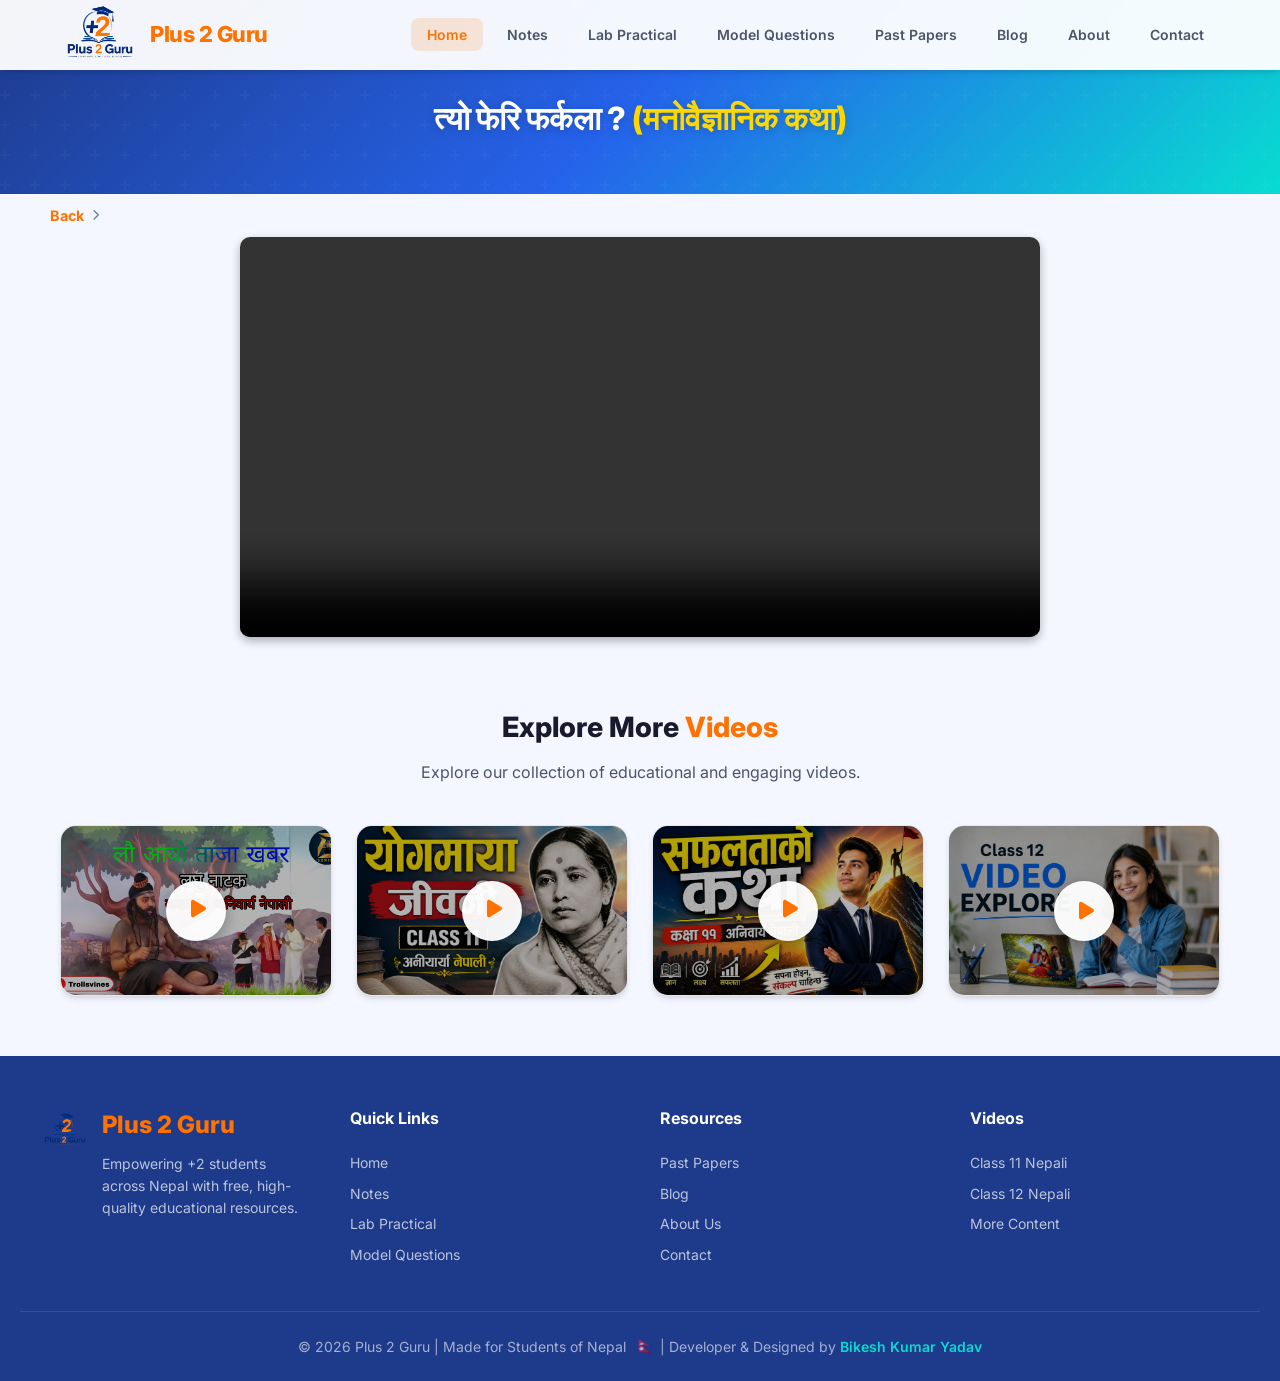
==== video1.html @ 15b2e7ae "Add files via upload" ====
<!DOCTYPE html>
<html lang="en">
<head>
<meta charset="UTF-8">
<meta name="viewport" content="width=device-width, initial-scale=1.0">
<title>Plus 2 Guru </title>
<!-- Favicon -->
<link rel="icon" type="image/png" href="favicon.png.png">
<link rel="apple-touch-icon" href="favicon.png.png">
<link href="https://fonts.googleapis.com/css2?family=Inter:wght@300;400;500;600;700;800&display=swap" rel="stylesheet">
<link rel="stylesheet" href="https://cdnjs.cloudflare.com/ajax/libs/font-awesome/6.4.0/css/all.min.css">
<style>
:root {
    --primary: #ff7200;
    --primary-dark: #e56500;
    --secondary: #1e3a8a;
    --secondary-light: #2563eb;
    --accent: #08dcd1;
    --accent-hover: #06b8b0;
    --bg: #f4f7ff;
    --card-bg: #ffffff;
    --text-dark: #1a1a2e;
    --text-medium: #4a5568;
    --text-light: #718096;
    --border: #e2e8f0;
    --shadow: 0 4px 6px -1px rgba(0,0,0,0.1), 0 2px 4px -1px rgba(0,0,0,0.06);
    --shadow-lg: 0 20px 25px -5px rgba(0,0,0,0.1), 0 10px 10px -5px rgba(0,0,0,0.04);
    --radius: 16px;
    --radius-sm: 12px;
}

* { margin: 0; padding: 0; box-sizing: border-box; }
html { scroll-behavior: smooth; }

body {
    font-family: 'Inter', -apple-system, BlinkMacSystemFont, 'Segoe UI', sans-serif;
    background: var(--bg);
    color: var(--text-dark);
    overflow-x: hidden;
    line-height: 1.6;
}

/* Progress Bar */
.progress-bar {
    position: fixed; top: 0; left: 0; height: 3px;
    background: linear-gradient(90deg, var(--primary), var(--primary-dark));
    z-index: 10001; width: 0%;
    transition: width 0.1s linear;
}

/* Navigation */
.navbar {
    position: fixed; top: 0; left: 0; right: 0;
    background: rgba(255,255,255,0.95);
    backdrop-filter: blur(20px);
    -webkit-backdrop-filter: blur(20px);
    z-index: 1000;
    box-shadow: var(--shadow);
    transition: all 0.3s ease;
}
.nav-container {
    max-width: 1200px; margin: 0 auto; padding: 0 20px;
    display: flex; align-items: center; justify-content: space-between;
    height: 70px;
}
.logo { display: flex; align-items: center; gap: 10px; text-decoration: none; }
.logo img { width: 80px; height: 80px; object-fit: contain; border-radius: 8px; }
.logo-text { font-size: 22px; font-weight: 800; color: var(--primary); letter-spacing: -0.5px; }

.nav-links { display: flex; gap: 8px; list-style: none; }
.nav-links a {
    text-decoration: none; color: var(--text-medium); font-weight: 600;
    font-size: 14px; padding: 8px 16px; border-radius: 8px;
    transition: all 0.3s ease; position: relative;
}
.nav-links a:hover { color: var(--primary); background: rgba(255,114,0,0.1); }
.nav-links a.active { color: var(--primary); background: rgba(255,114,0,0.15); }

.mobile-menu-btn { display: none; background: none; border: none; font-size: 24px; color: var(--text-dark); cursor: pointer; padding: 8px; }

/* Mobile Nav */
.mobile-nav { display: none; position: fixed; top: 0; left: 0; right: 0; bottom: 0; background: rgba(0,0,0,0.5); z-index: 999; backdrop-filter: blur(4px); }
.mobile-nav.active { display: block; }
.mobile-nav-content { position: absolute; top: 0; right: 0; width: 280px; height: 100%; background: white; padding: 80px 24px 24px; box-shadow: -10px 0 30px rgba(0,0,0,0.1); transform: translateX(100%); transition: transform 0.3s ease; }
.mobile-nav.active .mobile-nav-content { transform: translateX(0); }
.mobile-nav-links { list-style: none; }
.mobile-nav-links a { display: block; padding: 14px 0; color: var(--text-dark); text-decoration: none; font-weight: 600; font-size: 16px; border-bottom: 1px solid var(--border); transition: color 0.3s ease; }
.mobile-nav-links a:hover, .mobile-nav-links a.active { color: var(--primary); }
.close-mobile-nav { position: absolute; top: 20px; right: 20px; background: none; border: none; font-size: 24px; cursor: pointer; color: var(--text-dark); }

/* Hero */
.hero { padding: 100px 20px 40px; text-align: center; background: linear-gradient(135deg, #1e3a8a 0%, #2563eb 50%, #08dcd1 100%); position: relative; overflow: hidden; }
.hero::before {
    content: ''; position: absolute; top: 0; left: 0; right: 0; bottom: 0;
    background: url("data:image/svg+xml,%3Csvg width='60' height='60' viewBox='0 0 60 60' xmlns='http://www.w3.org/2000/svg'%3E%3Cg fill='none' fill-rule='evenodd'%3E%3Cg fill='%23ffffff' fill-opacity='0.05'%3E%3Cpath d='M36 34v-4h-2v4h-4v2h4v4h2v-4h4v-2h-4zm0-30V0h-2v4h-4v2h4v4h2V6h4V4h-4zM6 34v-4H4v4H0v2h4v4h2v-4h4v-2H6zM6 4V0H4v4H0v2h4v4h2V6h4V4H6z'/%3E%3C/g%3E%3C/g%3E%3C/svg%3E");
    opacity: 0.5;
}
.hero-content { position: relative; z-index: 1; max-width: 800px; margin: 0 auto; }
.hero-badge { display: inline-flex; align-items: center; gap: 8px; background: rgba(255,255,255,0.2); backdrop-filter: blur(10px); padding: 8px 20px; border-radius: 50px; color: white; font-size: 14px; font-weight: 500; margin-bottom: 24px; border: 1px solid rgba(255,255,255,0.3); animation: fadeInUp 1s ease; }
.hero h1 { font-size: clamp(32px, 5vw, 20px); font-weight: 800; color: white; line-height: 1.2; margin-bottom: 16px; text-shadow: 0 2px 10px rgba(0,0,0,0.2); animation: fadeInUp 1s ease 0.2s both; }
.hero-subtitle { font-size: clamp(18px, 3vw, 24px); color: rgba(255,255,255,0.9); font-weight: 500; margin-bottom: 32px; animation: fadeInUp 1s ease 0.4s both; }

/* Breadcrumb */
.breadcrumb-section { padding: 10px; max-width: 1200px; margin: 0 auto; }
.breadcrumb {
    display: flex; align-items: center; gap: 8px;
    font-size: 0.9rem; color: var(--text-medium);
}
.breadcrumb a { color: var(--primary); text-decoration: none; font-weight: 600; transition: color 0.3s; }
.breadcrumb a:hover { color: var(--primary-dark); }
.breadcrumb i { font-size: 0.7rem; color: var(--text-light); }

/* Subjects Section */
.subjects-section { padding: 40px 20px 80px; max-width: 1200px; margin: 0 auto; }
.section-header { text-align: center; margin-bottom: 50px; }
.section-header h2 { font-size: clamp(24px, 3vw, 32px); font-weight: 800; margin-bottom: 12px; }
.section-header h2 .highlight { color: var(--primary); }
.section-header p { color: var(--text-medium); font-size: 1rem; }

.subjects-grid { display: grid; grid-template-columns: repeat(auto-fit, minmax(260px, 1fr)); gap: 24px; }

.subject-card {
    background: var(--card-bg); border: 1px solid var(--border); border-radius: var(--radius);
    padding: 40px 28px; text-align: center; transition: all 0.4s cubic-bezier(0.4,0,0.2,1);
    box-shadow: var(--shadow); position: relative; overflow: hidden;
}
.subject-card::before {
    content: ''; position: absolute; top: 0; left: 0; width: 100%; height: 4px;
    background: linear-gradient(90deg, var(--primary), var(--secondary-light));
    transform: scaleX(0); transform-origin: left; transition: transform 0.4s ease;
}
.subject-card:hover::before { transform: scaleX(1); }
.subject-card:hover {
    transform: translateY(-8px); box-shadow: var(--shadow-lg);
    border-color: rgba(255,114,0,0.2);
}

.subject-icon {
    width: 80px; height: 80px; border-radius: 50%;
    display: flex; align-items: center; justify-content: center;
    font-size: 36px; margin: 0 auto 20px;
    transition: all 0.3s ease;
}
.subject-card:hover .subject-icon { transform: scale(1.1) rotate(-5deg); }

.physics-icon { background: linear-gradient(135deg, #667eea, #764ba2); color: white; }
.chemistry-icon { background: linear-gradient(135deg, #f093fb, #f5576c); color: white; }
.math-icon { background: linear-gradient(135deg, #4facfe, #00f2fe); color: white; }
.biology-icon { background: linear-gradient(135deg, #43e97b, #38f9d7); color: white; }

.subject-card h3 { font-size: 1.4rem; font-weight: 700; margin-bottom: 10px; color: var(--text-dark); }
.subject-card p { color: var(--text-medium); font-size: 0.9rem; margin-bottom: 8px; line-height: 1.6; }
.subject-card .papers-count {
    display: inline-block; padding: 4px 12px; background: var(--bg);
    border-radius: 50px; font-size: 0.8rem; color: var(--text-light);
    margin-bottom: 20px; font-weight: 600;
}

.subject-btn {
    display: inline-flex; align-items: center; gap: 8px;
    padding: 12px 28px; background: linear-gradient(135deg, var(--primary), var(--primary-dark));
    color: white; text-decoration: none; border-radius: 50px;
    font-weight: 600; font-size: 0.95rem; transition: all 0.3s ease;
    box-shadow: 0 4px 15px rgba(255,114,0,0.3); border: none; cursor: pointer;
}
.subject-btn:hover { transform: translateY(-2px); box-shadow: 0 8px 25px rgba(255,114,0,0.4); }
.subject-btn i { transition: transform 0.3s ease; }
.subject-btn:hover i { transform: translateX(4px); }

/* Related Section */
.related-section { padding: 60px 20px; max-width: 1200px; margin: 0 auto; }
.related-header { text-align: center; margin-bottom: 40px; }
.related-header h2 { font-size: clamp(22px, 3vw, 28px); font-weight: 800; margin-bottom: 10px; }
.related-header h2 .highlight { color: var(--primary); }
.related-header p { color: var(--text-medium); }

.related-grid { display: grid; grid-template-columns: repeat(auto-fit, minmax(220px, 1fr)); gap: 20px; }
.related-card {
    background: var(--card-bg); border: 1px solid var(--border); border-radius: var(--radius-sm);
    padding: 24px; text-align: center; transition: all 0.3s ease;
    box-shadow: var(--shadow); text-decoration: none;
}
.related-card:hover {
    transform: translateY(-5px); box-shadow: var(--shadow-lg);
    border-color: rgba(255,114,0,0.2);
}
.related-card i { font-size: 28px; color: var(--primary); margin-bottom: 12px; display: block; }
.related-card h4 { font-size: 1rem; font-weight: 700; color: var(--text-dark); margin-bottom: 6px; }
.related-card p { font-size: 0.85rem; color: var(--text-medium); }

/* Footer */
footer { background: var(--secondary); color: white; padding: 50px 20px 20px; }
.footer-content { max-width: 1200px; margin: 0 auto; display: grid; grid-template-columns: repeat(auto-fit, minmax(250px, 1fr)); gap: 40px; margin-bottom: 40px; }
.footer-brand { display: flex; align-items: flex-start; gap: 12px; }
.footer-brand img { width: 50px; height: 50px; object-fit: contain; border-radius: 8px; }
.footer-brand h3 { font-size: 24px; font-weight: 800; color: var(--primary); margin-bottom: 8px; }
.footer-brand p { color: rgba(255,255,255,0.7); font-size: 14px; line-height: 1.6; }
.footer-links h4 { font-size: 16px; font-weight: 700; margin-bottom: 16px; color: white; }
.footer-links ul { list-style: none; }
.footer-links a { color: rgba(255,255,255,0.7); text-decoration: none; font-size: 14px; line-height: 2.2; transition: color 0.3s ease; }
.footer-links a:hover { color: var(--primary); }
.footer-bottom { border-top: 1px solid rgba(255,255,255,0.1); padding-top: 20px; text-align: center; color: rgba(255,255,255,0.6); font-size: 14px; }
.footer-bottom .flag { font-size: 18px; margin-left: 4px; }
.footer-bottom .designer { color: var(--accent); font-weight: 600; }

/* Animations */
@keyframes fadeInUp { from { opacity: 0; transform: translateY(30px); } to { opacity: 1; transform: translateY(0); } }

/* Scrollbar */
::-webkit-scrollbar { width: 8px; }
::-webkit-scrollbar-track { background: var(--bg); }
::-webkit-scrollbar-thumb { background: var(--primary); border-radius: 4px; }
::-webkit-scrollbar-thumb:hover { background: var(--primary-dark); }

/* Back to Top */
.back-to-top {
    position: fixed; bottom: 30px; right: 30px; width: 50px; height: 50px;
    background: var(--primary); border-radius: 50%;
    display: flex; align-items: center; justify-content: center;
    color: white; font-size: 20px; cursor: pointer;
    opacity: 0; visibility: hidden; transition: all 0.4s ease;
    box-shadow: 0 5px 20px rgba(255,114,0,0.3); z-index: 999; border: none;
}
.back-to-top.visible { opacity: 1; visibility: visible; }
.back-to-top:hover { transform: translateY(-5px); box-shadow: 0 10px 30px rgba(255,114,0,0.4); }

/* Responsive */
@media (max-width: 1024px) {
    .nav-links { gap: 4px; }
    .nav-links a { padding: 6px 12px; font-size: 13px; }
}

@media (max-width: 768px) {
    .nav-links { display: none; }
    .mobile-menu-btn { display: block; }
    .hero { padding: 120px 16px 60px; }
    .subjects-section { padding: 30px 16px 60px; }
    .subjects-grid { grid-template-columns: 1fr; }
    .subject-card { padding: 32px 24px; }
    .related-grid { grid-template-columns: repeat(2, 1fr); }
    .related-section { padding: 40px 16px; }
    .footer-content { grid-template-columns: 1fr; gap: 30px; text-align: center; }
    .footer-brand { justify-content: center; flex-direction: column; align-items: center; }
}

@media (max-width: 480px) {
    .logo-text { font-size: 18px; }
    .hero h1 { font-size: 28px; }
    .subject-icon { width: 60px; height: 60px; font-size: 28px; }
    .related-grid { grid-template-columns: 1fr; }
    .breadcrumb { font-size: 0.8rem; }
}


 .video-container {
            max-width: 800px;
            margin: auto;
        }

        video {
            width: 100%;
            border-radius: 10px;
            box-shadow: 0 4px 10px rgba(0,0,0,0.3);
        }



        /* Video Sections */
    .video-section {
        padding: 60px 20px;
        max-width: 1200px;
        margin: 0 auto;
    }

    .section-header {
        text-align: center;
        margin-bottom: 40px;
    }

    .section-header h2 {
        font-size: clamp(24px, 3vw, 32px);
        font-weight: 800;
        color: var(--text-dark);
        margin-bottom: 8px;
    }

    .section-header p {
        color: var(--text-medium);
        font-size: 16px;
    }

    .section-badge {
        display: inline-flex;
        align-items: center;
        gap: 8px;
        background: #f4f7ff;
        color: rgb(223, 19, 19);
        padding: 12px 28px;
        border-radius: 50px;
        font-size: 18px;
        font-weight: 700;
        margin-bottom: 30px;
        box-shadow: var(--shadow);
    }

    .section-badge i {
        color: var(--accent);
    }

    .videos-grid {
        display: grid;
        grid-template-columns: repeat(auto-fit, minmax(260px, 1fr));
        gap: 24px;
    }

    .video-card {
        background: var(--card-bg);
        border-radius: var(--radius);
        overflow: hidden;
        box-shadow: var(--shadow);
        transition: all 0.4s cubic-bezier(0.4, 0, 0.2, 1);
        border: 1px solid var(--border);
        position: relative;
        max-height: fit-content;
    }

    .video-card:hover {
        transform: translateY(-8px);
        box-shadow: var(--shadow-lg);
    }

    .video-thumbnail {
        position: relative;
        width: 100%;
        aspect-ratio: 16/10;
        overflow: hidden;
    }

    .video-thumbnail img {
        width: 100%;
        height: 100%;
        object-fit: cover;
        transition: transform 0.5s ease;
    }

    .video-card:hover .video-thumbnail img {
        transform: scale(1.05);
    }

    .play-overlay {
        position: absolute;
        top: 0;
        left: 0;
        right: 0;
        bottom: 0;
        background: rgba(0,0,0,0.3);
        display: flex;
        align-items: center;
        justify-content: center;
        transition: all 0.3s ease;
    }

    .video-card:hover .play-overlay {
        background: rgba(0,0,0,0.5);
    }

    .play-btn {
        width: 60px;
        height: 60px;
        background: rgba(255,255,255,0.95);
        border-radius: 50%;
        display: flex;
        align-items: center;
        justify-content: center;
        transition: all 0.3s ease;
        box-shadow: 0 4px 15px rgba(0,0,0,0.3);
    }

    .play-btn i {
        color: var(--primary);
        font-size: 20px;
        margin-left: 4px;
    }

     .video-card:hover .play-btn {
        transform: scale(1.1);
        background: var(--primary);
    }

    .video-card:hover .play-btn i {
        color: white;
    }

    .video-info {
        padding: 20px;
    }



</style>
</head>
<body>

<div class="progress-bar" id="progressBar"></div>

<!-- Navigation -->
<nav class="navbar" id="navbar">
    <div class="nav-container">
        <a href="index.html" class="logo">
            <img src="logo.png.png" alt="Plus 2 Guru Logo">
            <span class="logo-text">Plus 2 Guru</span>
        </a>
        <ul class="nav-links">
            <li><a href="index.html" class="active">Home</a></li>
            <li><a href="note.html">Notes</a></li>
            <li><a href="labclass.html">Lab Practical</a></li>
            <li><a href="modelclass.html">Model Questions</a></li>
            <li><a href="past1.html" >Past Papers</a></li>
            <li><a href="blo.html">Blog</a></li>
            <li><a href="about.html">About</a></li>
            <li><a href="contact.html">Contact</a></li>
        </ul>
        <button class="mobile-menu-btn" onclick="toggleMobileNav()">
            <i class="fas fa-bars"></i>
        </button>
    </div>
</nav>

<!-- Mobile Navigation -->
<div class="mobile-nav" id="mobileNav" onclick="closeMobileNav(event)">
    <div class="mobile-nav-content">
        <button class="close-mobile-nav" onclick="toggleMobileNav()">
            <i class="fas fa-times"></i>
        </button>
        <ul class="mobile-nav-links">
            <li><a href="index.html">Home</a></li>
            <li><a href="note.html">Notes</a></li>
            <li><a href="labclass.html">Lab Practical</a></li>
            <li><a href="modelclass.html">Model Questions</a></li>
            <li><a href="past1.html" class="active">Past Papers</a></li>
            <li><a href="blo.html">Blog</a></li>
            <li><a href="about.html">About</a></li>
            <li><a href="contact.html">Contact</a></li>
        </ul>
    </div>
</div>

<!-- Hero -->
<section class="hero">
    <div class="hero-content">
        
        </div>
        <h1>त्यो फेरि फर्कला ?  <span style="color: #ffd700;">(मनोवैज्ञानिक कथा)</span></h1>
    </div>
</section>

<!-- Breadcrumb -->
<div class="breadcrumb-section">
    <div class="breadcrumb">
        <a href="index.html"> <b>Back</b></a>
        <i class="fas fa-chevron-right"></i>
       
    </div>
</div>

<div class="video-container">
        <video controls autoplay loop>
            <source src="ferkala.mp4.mp4" type="video/mp4">
            Your browser does not support the video tag.
        </video>
    </div>

<!-- Related Papers Section -->
<section class="related-section">
    <div class="related-header">
        <h2>Explore More <span class="highlight">Videos</span></h2>
        <p>Explore our collection of educational and engaging videos.</p>
    </div>


     <!-- Class 11 Videos -->
            <div class="videos-grid">
            <div class="video-card">
                <div class="video-thumbnail">
                    <img src="ayo.jpeg.jpg" alt="Ayo Chapter">
                    <div class="play-overlay">
                        <div class="play-btn">
                            <a href="video2.html"><i class="fas fa-play" ></i></a>
                            
                        </div>
                    </div>
                </div>
              
            </div>

            <div class="video-card">
                <div class="video-thumbnail">
                    <img src="00.png.png" alt="Yogmaya Chapter">
                    <div class="play-overlay">
                        <div class="play-btn">
                            <a href="video3.html"><i class="fas fa-play" ></i></a>
                        </div>
                    </div>
                </div>
                
            </div>

            <div class="video-card">
                <div class="video-thumbnail">
                    <img src="safal.png.jpeg" alt="Safalta Ko Katha Chapter">
                    <div class="play-overlay">
                        <div class="play-btn">
                           <a href="video4.html"><i class="fas fa-play" ></i></a>
                        </div>
                    </div>
                </div>
                
        </div>

         
            <div class="video-card">
                <div class="video-thumbnail">
                    <img src="class12.png" alt="Ferka Chapter">
                    <div class="play-overlay">
                        <div class="play-btn">
                            <i class="fas fa-play"></i>
                        </div>
                    </div>
                </div>    
               
            </div>
            </div>
    </section>


<!-- Footer -->
<footer>
    <div class="footer-content">
        <div class="footer-brand">
            <img src="logo.png.png" alt="Plus 2 Guru Logo">
            <div>
                <h3>Plus 2 Guru</h3>
                <p>Empowering +2 students across Nepal with free, high-quality educational resources.</p>
            </div>
        </div>
        <div class="footer-links">
            <h4>Quick Links</h4>
            <ul>
                <li><a href="index.html">Home</a></li>
                <li><a href="note.html">Notes</a></li>
                <li><a href="labclass.html">Lab Practical</a></li>
                <li><a href="modelclass.html">Model Questions</a></li>
            </ul>
        </div>
        <div class="footer-links">
            <h4>Resources</h4>
            <ul>
                <li><a href="past1.html">Past Papers</a></li>
                <li><a href="blo.html">Blog</a></li>
                <li><a href="about.html">About Us</a></li>
                <li><a href="contact.html">Contact</a></li>
            </ul>
        </div>
        <div class="footer-links">
            <h4>Videos</h4>
            <ul>
                <li><a href="https://youtu.be/6KWJbHNCSGM" target="_blank">Class 11 Nepali</a></li>
                <li><a href="https://youtu.be/NWFa-pmpjSs" target="_blank">Class 12 Nepali</a></li>
                <li><a href="blo.html">More Content</a></li>
            </ul>
        </div>
    </div>
    <div class="footer-bottom">
        <p>© 2026 Plus 2 Guru | Made for Students of Nepal <span class="flag">🇳🇵</span> | Developer & Designed by <span class="designer">Bikesh Kumar Yadav</span></p>
    </div>
</footer>

<!-- Back to Top -->
<button class="back-to-top" id="backToTop" onclick="scrollToTop()">
    <i class="fas fa-arrow-up"></i>
</button>

<script>
// Mobile Navigation
function toggleMobileNav() {
    const nav = document.getElementById('mobileNav');
    nav.classList.toggle('active');
    document.body.style.overflow = nav.classList.contains('active') ? 'hidden' : '';
}
function closeMobileNav(event) {
    if (event.target === document.getElementById('mobileNav')) toggleMobileNav();
}

// Scroll Progress
window.addEventListener('scroll', () => {
    const winScroll = document.body.scrollTop || document.documentElement.scrollTop;
    const height = document.documentElement.scrollHeight - document.documentElement.clientHeight;
    document.getElementById('progressBar').style.width = (winScroll / height) * 100 + '%';
});

// Navbar Shadow
window.addEventListener('scroll', function() {
    const navbar = document.querySelector('.navbar');
    navbar.style.boxShadow = window.scrollY > 50 ? '0 4px 20px rgba(0,0,0,0.1)' : 'var(--shadow)';
});

// Back to Top
const backToTop = document.getElementById('backToTop');
window.addEventListener('scroll', () => {
    backToTop.classList.toggle('visible', window.scrollY > 500);
});
function scrollToTop() { window.scrollTo({ top: 0, behavior: 'smooth' }); }

// Intersection Observer
const observerOptions = { threshold: 0.1, rootMargin: '0px 0px -50px 0px' };
const observer = new IntersectionObserver((entries) => {
    entries.forEach(entry => {
        if (entry.isIntersecting) {
            entry.target.style.opacity = '1';
            entry.target.style.transform = 'translateY(0)';
        }
    });
}, observerOptions);

document.querySelectorAll('.subject-card, .related-card').forEach((el, index) => {
    el.style.opacity = '0';
    el.style.transform = 'translateY(30px)';
    el.style.transition = `all 0.6s ease ${index * 0.1}s`;
    observer.observe(el);
});
</script>

</body>
</html>
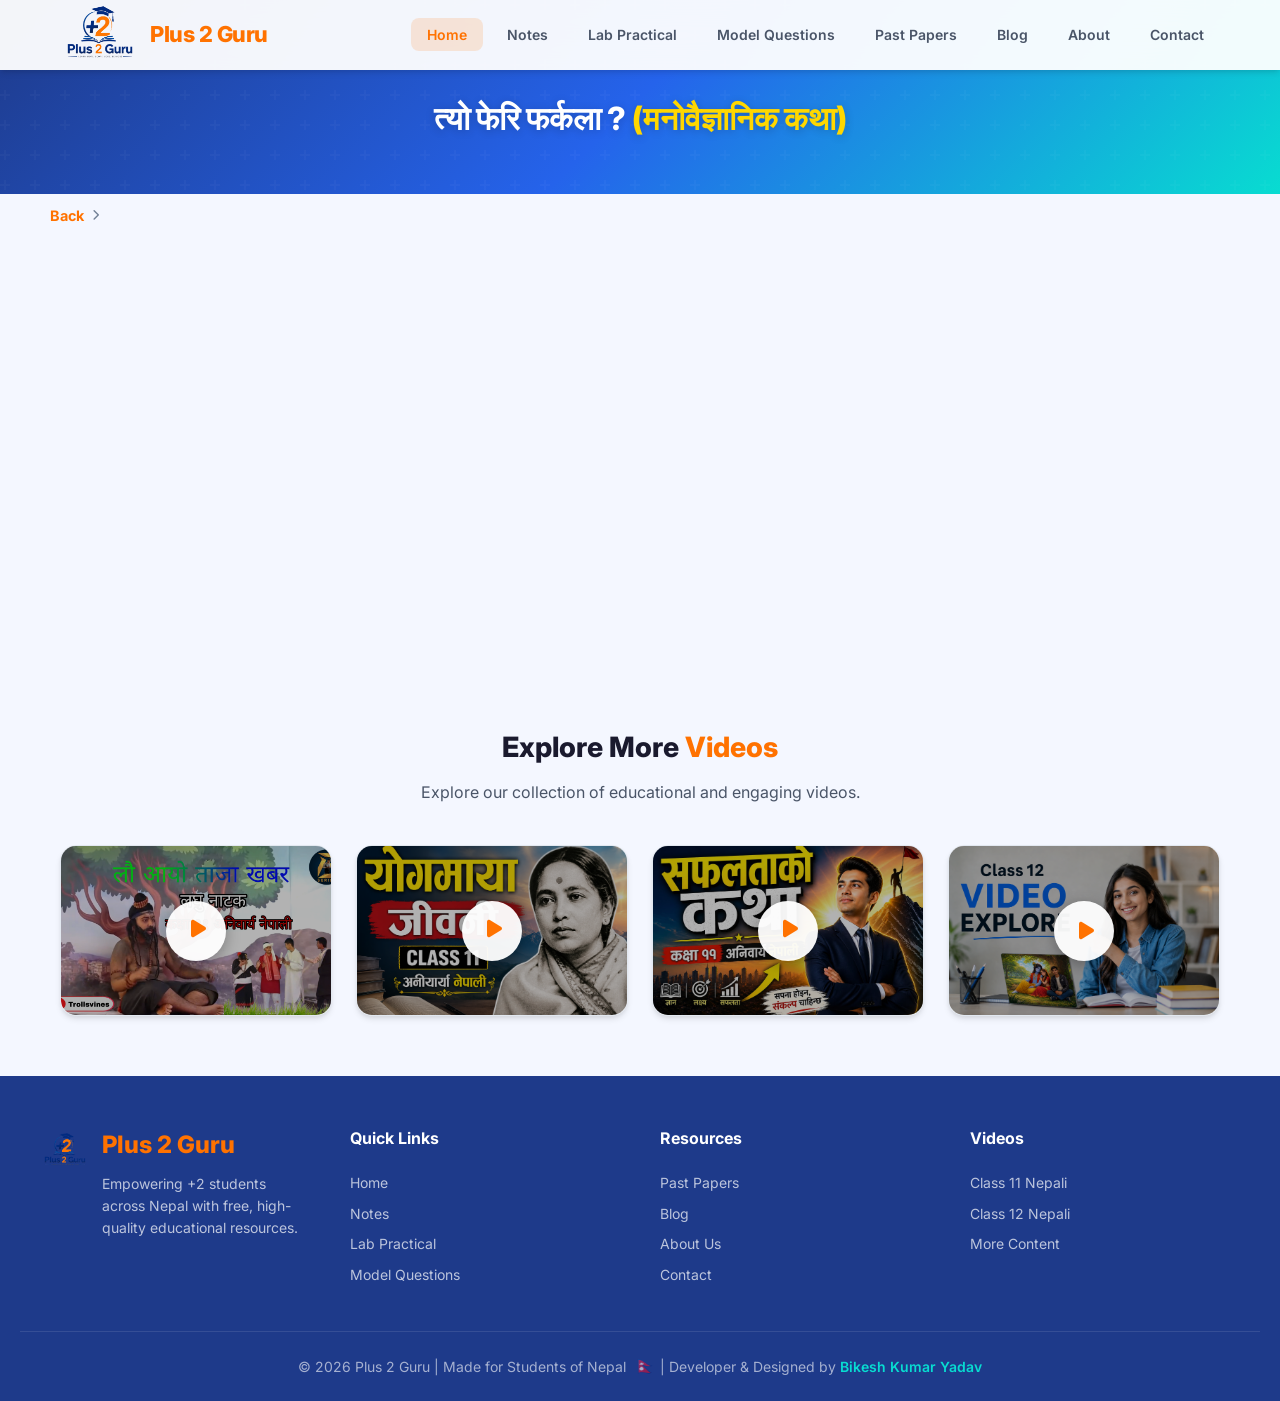
==== commit c6d184e8: "Add files via upload" ====
--- a/video1.html
+++ b/video1.html
@@ -462,14 +462,11 @@
        
     </div>
 </div>
-
-<div class="video-container">
-        <video controls autoplay loop>
-            <source src="ferkala.mp4.mp4" type="video/mp4">
-            Your browser does not support the video tag.
-        </video>
-    </div>
-
+         <div class="video-container"> <iframe width="800px" height="420px" src="https://www.youtube.com/embed/6KWJbHNCSGM" title="त्यो फेरि फर्कला ?(Tyo Feri Farkala)Nepali • Class 11| @Trollsvines #Bikesh Kumar Yadav " frameborder="0" allow="accelerometer; autoplay; clipboard-write; encrypted-media; gyroscope; picture-in-picture; web-share" referrerpolicy="strict-origin-when-cross-origin" allowfullscreen></iframe>
+            
+</div>
+
+           
 <!-- Related Papers Section -->
 <section class="related-section">
     <div class="related-header">
